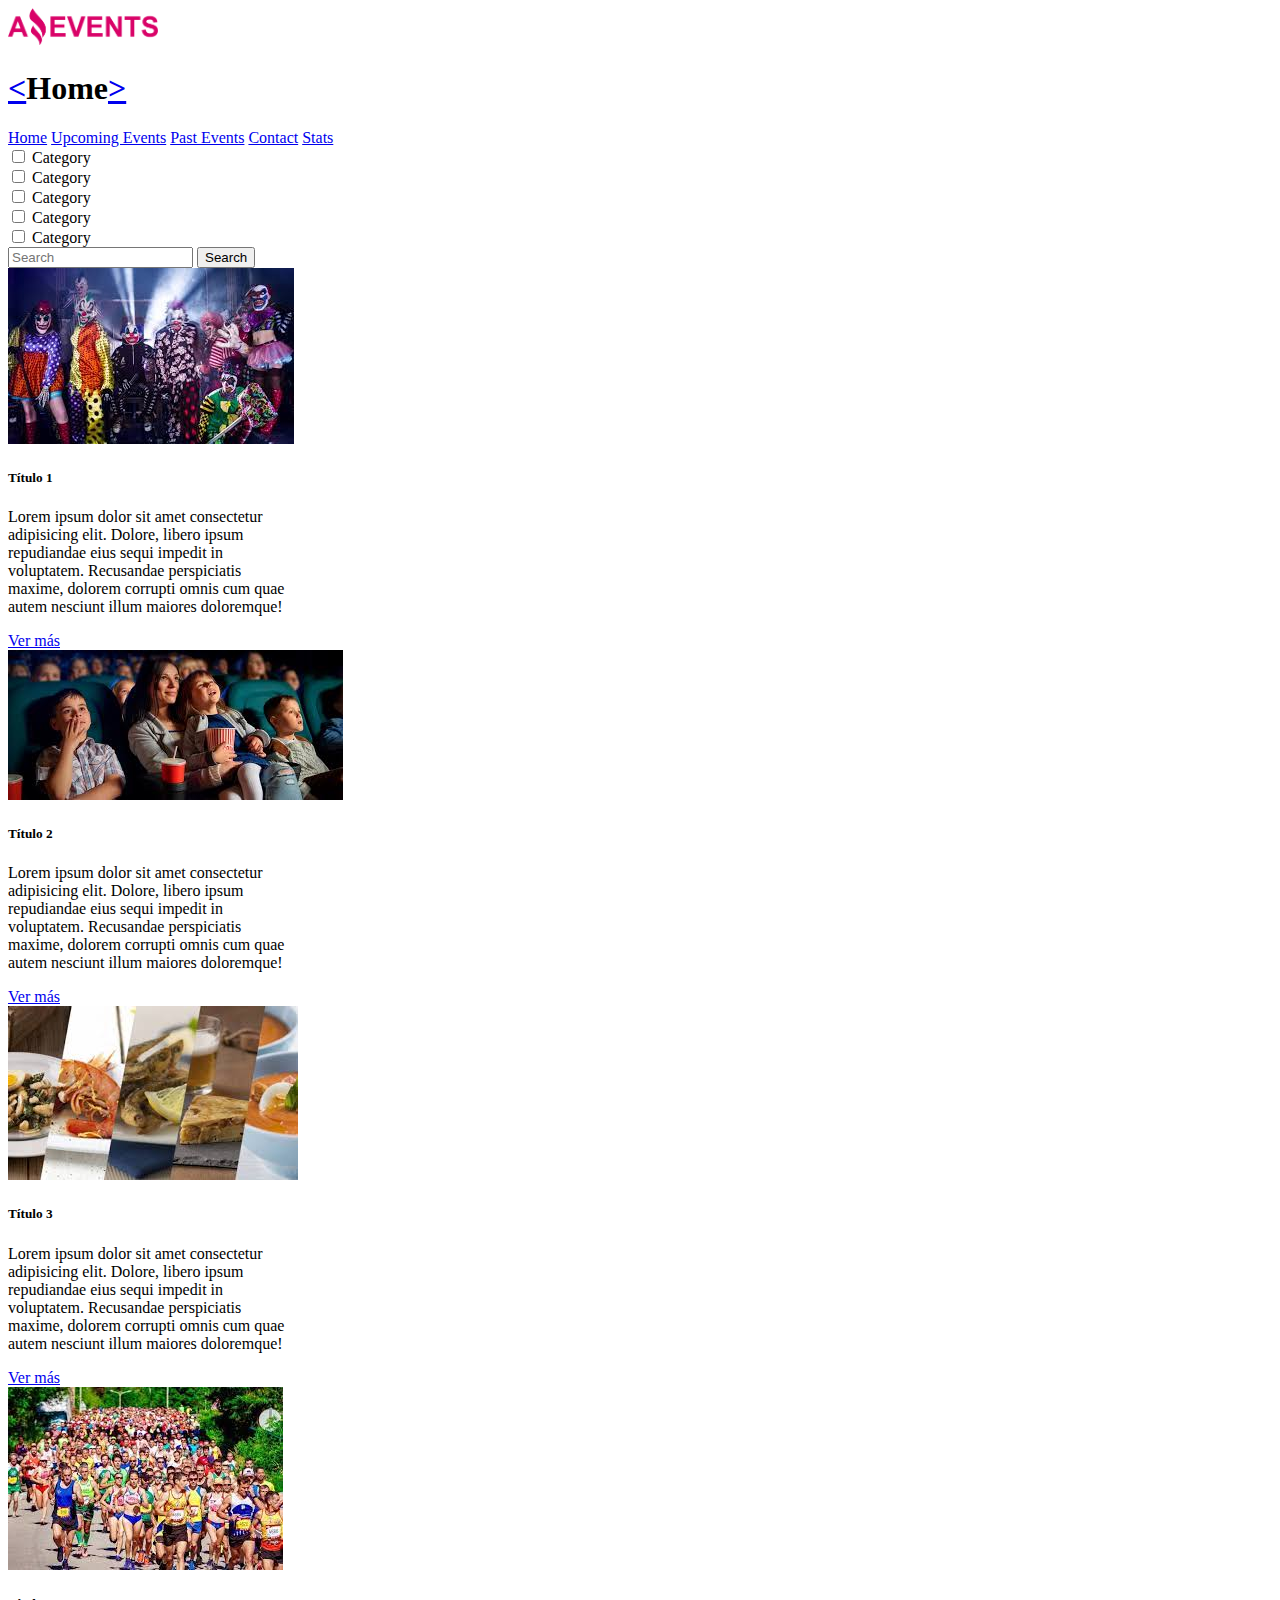
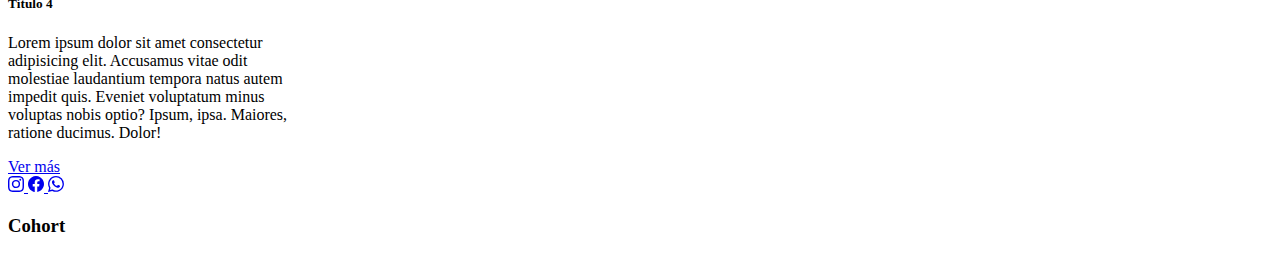
==== index.html @ cf2f1134 "task1js" ====
<!DOCTYPE html>
<html lang="en">
<head>
    <meta charset="UTF-8">
    <meta http-equiv="X-UA-Compatible" content="IE=edge">
    <meta name="viewport" content="width=device-width, initial-scale=1.0">
    <title>Document</title>
    <link href="https://cdn.jsdelivr.net/npm/bootstrap@5.3.0-alpha1/dist/css/bootstrap.min.css" rel="stylesheet" integrity="sha384-GLhlTQ8iRABdZLl6O3oVMWSktQOp6b7In1Zl3/Jr59b6EGGoI1aFkw7cmDA6j6gD" crossorigin="anonymous">
</head>
<body>
    <Header>
        <img class="logo" src="images/Logo Amazing Events.png" width="150" alt="150">
        <h1><a href="./stats.html"><</a>Home<a href="./upcoming_events.html">></a>
        </h1>
    </Header>
    <nav>
        <a href="#" class="selected">Home</a>
        <a href="./upcoming_events.html">Upcoming Events</a>
        <a href="./past_events.html">Past Events</a>
        <a href="./contact.html">Contact</a>
        <a href="./stats.html">Stats</a>
    </nav>
    
    <div class="checkboxbrowser">
        <div>
            <div class="form-check form-check-inline">
              <input class="form-check-input" type="checkbox" id="inlineCheckbox1" value="option1">
              <label class="form-check-label" for="inlineCheckbox1">Category</label>
            </div>
            <div class="form-check form-check-inline">
              <input class="form-check-input" type="checkbox" id="inlineCheckbox2" value="option2">
              <label class="form-check-label" for="inlineCheckbox2">Category</label>
            </div>
            <div class="form-check form-check-inline">
                <input class="form-check-input" type="checkbox" id="inlineCheckbox3" value="option3">
                <label class="form-check-label" for="inlineCheckbox3">Category</label>
            </div>
            <div class="form-check form-check-inline">
                <input class="form-check-input" type="checkbox" id="inlineCheckbox4" value="option4">
                <label class="form-check-label" for="inlineCheckbox4">Category</label>
            </div>
            <div class="form-check form-check-inline">
                <input class="form-check-input" type="checkbox" id="inlineCheckbox5" value="option5">
                <label class="form-check-label" for="inlineCheckbox5">Category</label>
            </div>
            <form class="d-flex" role="search">
                <input class="form-control me-2" type="search" placeholder="Search" aria-label="Search">
                <button class="btn btn-outline-success" type="submit">Search</button>
            </form>
        </div>
    </div>

    <div class="cards">
        <div class="card" style="width: 18rem;">
            <img src="./images/Costume_Party.jpg" class="card-img-top" alt="...">
            <div class="card-body">
            <h5 class="card-title">Título 1</h5>
            <p class="card-text">Lorem ipsum dolor sit amet consectetur adipisicing elit. Dolore, libero ipsum repudiandae eius sequi impedit in voluptatem. Recusandae perspiciatis maxime, dolorem corrupti omnis cum quae autem nesciunt illum maiores doloremque!</p>
            <a href="./details.html" class="btn btn-primary">Ver más</a>
        </div>

        <div class="card" style="width: 18rem;">
            <img src="./images/Cinema.jpg" class="card-img-top" alt="...">
            <div class="card-body">
            <h5 class="card-title">Título 2</h5>
            <p class="card-text">Lorem ipsum dolor sit amet consectetur adipisicing elit. Dolore, libero ipsum repudiandae eius sequi impedit in voluptatem. Recusandae perspiciatis maxime, dolorem corrupti omnis cum quae autem nesciunt illum maiores doloremque!</p>
            <a href="./details.html" class="btn btn-primary">Ver más</a>
        </div>

        <div class="card" style="width: 18rem;">
            <img src="./images/Food_Fair.jpg" class="card-img-top" alt="...">
            <div class="card-body">
            <h5 class="card-title">Título 3</h5>
            <p class="card-text">Lorem ipsum dolor sit amet consectetur adipisicing elit. Dolore, libero ipsum repudiandae eius sequi impedit in voluptatem. Recusandae perspiciatis maxime, dolorem corrupti omnis cum quae autem nesciunt illum maiores doloremque!</p>
            <a href="./details.html" class="btn btn-primary">Ver más</a>
        </div>

        <div class="card" style="width: 18rem;">
            <img src="./images/Marathon.jpg" class="card-img-top" alt="...">
            <div class="card-body">
            <h5 class="card-title">Título 4</h5>
            <p class="card-text">Lorem ipsum dolor sit amet consectetur adipisicing elit. Accusamus vitae odit molestiae laudantium tempora natus autem impedit quis. Eveniet voluptatum minus voluptas nobis optio? Ipsum, ipsa. Maiores, ratione ducimus. Dolor!</p>
            <a href="./details.html" class="btn btn-primary">Ver más</a>
        </div>
    </div>
    <script src="https://cdn.jsdelivr.net/npm/bootstrap@5.3.0-alpha1/dist/js/bootstrap.bundle.min.js" integrity="sha384-w76AqPfDkMBDXo30jS1Sgez6pr3x5MlQ1ZAGC+nuZB+EYdgRZgiwxhTBTkF7CXvN" crossorigin="anonymous"></script>
    
    <footer>
        <a href="http://instagram.com">   
            <svg xmlns="http://www.w3.org/2000/svg" width="16" height="16" fill="currentColor" class="bi bi-instagram" viewBox="0 0 16 16">
                <path d="M8 0C5.829 0 5.556.01 4.703.048 3.85.088 3.269.222 2.76.42a3.917 3.917 0 0 0-1.417.923A3.927 3.927 0 0 0 .42 2.76C.222 3.268.087 3.85.048 4.7.01 5.555 0 5.827 0 8.001c0 2.172.01 2.444.048 3.297.04.852.174 1.433.372 1.942.205.526.478.972.923 1.417.444.445.89.719 1.416.923.51.198 1.09.333 1.942.372C5.555 15.99 5.827 16 8 16s2.444-.01 3.298-.048c.851-.04 1.434-.174 1.943-.372a3.916 3.916 0 0 0 1.416-.923c.445-.445.718-.891.923-1.417.197-.509.332-1.09.372-1.942C15.99 10.445 16 10.173 16 8s-.01-2.445-.048-3.299c-.04-.851-.175-1.433-.372-1.941a3.926 3.926 0 0 0-.923-1.417A3.911 3.911 0 0 0 13.24.42c-.51-.198-1.092-.333-1.943-.372C10.443.01 10.172 0 7.998 0h.003zm-.717 1.442h.718c2.136 0 2.389.007 3.232.046.78.035 1.204.166 1.486.275.373.145.64.319.92.599.28.28.453.546.598.92.11.281.24.705.275 1.485.039.843.047 1.096.047 3.231s-.008 2.389-.047 3.232c-.035.78-.166 1.203-.275 1.485a2.47 2.47 0 0 1-.599.919c-.28.28-.546.453-.92.598-.28.11-.704.24-1.485.276-.843.038-1.096.047-3.232.047s-2.39-.009-3.233-.047c-.78-.036-1.203-.166-1.485-.276a2.478 2.478 0 0 1-.92-.598 2.48 2.48 0 0 1-.6-.92c-.109-.281-.24-.705-.275-1.485-.038-.843-.046-1.096-.046-3.233 0-2.136.008-2.388.046-3.231.036-.78.166-1.204.276-1.486.145-.373.319-.64.599-.92.28-.28.546-.453.92-.598.282-.11.705-.24 1.485-.276.738-.034 1.024-.044 2.515-.045v.002zm4.988 1.328a.96.96 0 1 0 0 1.92.96.96 0 0 0 0-1.92zm-4.27 1.122a4.109 4.109 0 1 0 0 8.217 4.109 4.109 0 0 0 0-8.217zm0 1.441a2.667 2.667 0 1 1 0 5.334 2.667 2.667 0 0 1 0-5.334z"/>
            </svg>
        </a> 

        <a href="http://facebook.com">
            <svg xmlns="http://www.w3.org/2000/svg" width="16" height="16" fill="currentColor" class="bi bi-facebook" viewBox="0 0 16 16">
                <path d="M16 8.049c0-4.446-3.582-8.05-8-8.05C3.58 0-.002 3.603-.002 8.05c0 4.017 2.926 7.347 6.75 7.951v-5.625h-2.03V8.05H6.75V6.275c0-2.017 1.195-3.131 3.022-3.131.876 0 1.791.157 1.791.157v1.98h-1.009c-.993 0-1.303.621-1.303 1.258v1.51h2.218l-.354 2.326H9.25V16c3.824-.604 6.75-3.934 6.75-7.951z"/>
            </svg>
        </a>

        <a href="http://web.whatsapp.com">    
            <svg xmlns="http://www.w3.org/2000/svg" width="16" height="16" fill="currentColor" class="bi bi-whatsapp" viewBox="0 0 16 16">
                <path d="M13.601 2.326A7.854 7.854 0 0 0 7.994 0C3.627 0 .068 3.558.064 7.926c0 1.399.366 2.76 1.057 3.965L0 16l4.204-1.102a7.933 7.933 0 0 0 3.79.965h.004c4.368 0 7.926-3.558 7.93-7.93A7.898 7.898 0 0 0 13.6 2.326zM7.994 14.521a6.573 6.573 0 0 1-3.356-.92l-.24-.144-2.494.654.666-2.433-.156-.251a6.56 6.56 0 0 1-1.007-3.505c0-3.626 2.957-6.584 6.591-6.584a6.56 6.56 0 0 1 4.66 1.931 6.557 6.557 0 0 1 1.928 4.66c-.004 3.639-2.961 6.592-6.592 6.592zm3.615-4.934c-.197-.099-1.17-.578-1.353-.646-.182-.065-.315-.099-.445.099-.133.197-.513.646-.627.775-.114.133-.232.148-.43.05-.197-.1-.836-.308-1.592-.985-.59-.525-.985-1.175-1.103-1.372-.114-.198-.011-.304.088-.403.087-.088.197-.232.296-.346.1-.114.133-.198.198-.33.065-.134.034-.248-.015-.347-.05-.099-.445-1.076-.612-1.47-.16-.389-.323-.335-.445-.34-.114-.007-.247-.007-.38-.007a.729.729 0 0 0-.529.247c-.182.198-.691.677-.691 1.654 0 .977.71 1.916.81 2.049.098.133 1.394 2.132 3.383 2.992.47.205.84.326 1.129.418.475.152.904.129 1.246.08.38-.058 1.171-.48 1.338-.943.164-.464.164-.86.114-.943-.049-.084-.182-.133-.38-.232z"/>
            </svg>
        </a>

        <h3>Cohort</h3>
    </footer>
</body>
</html>
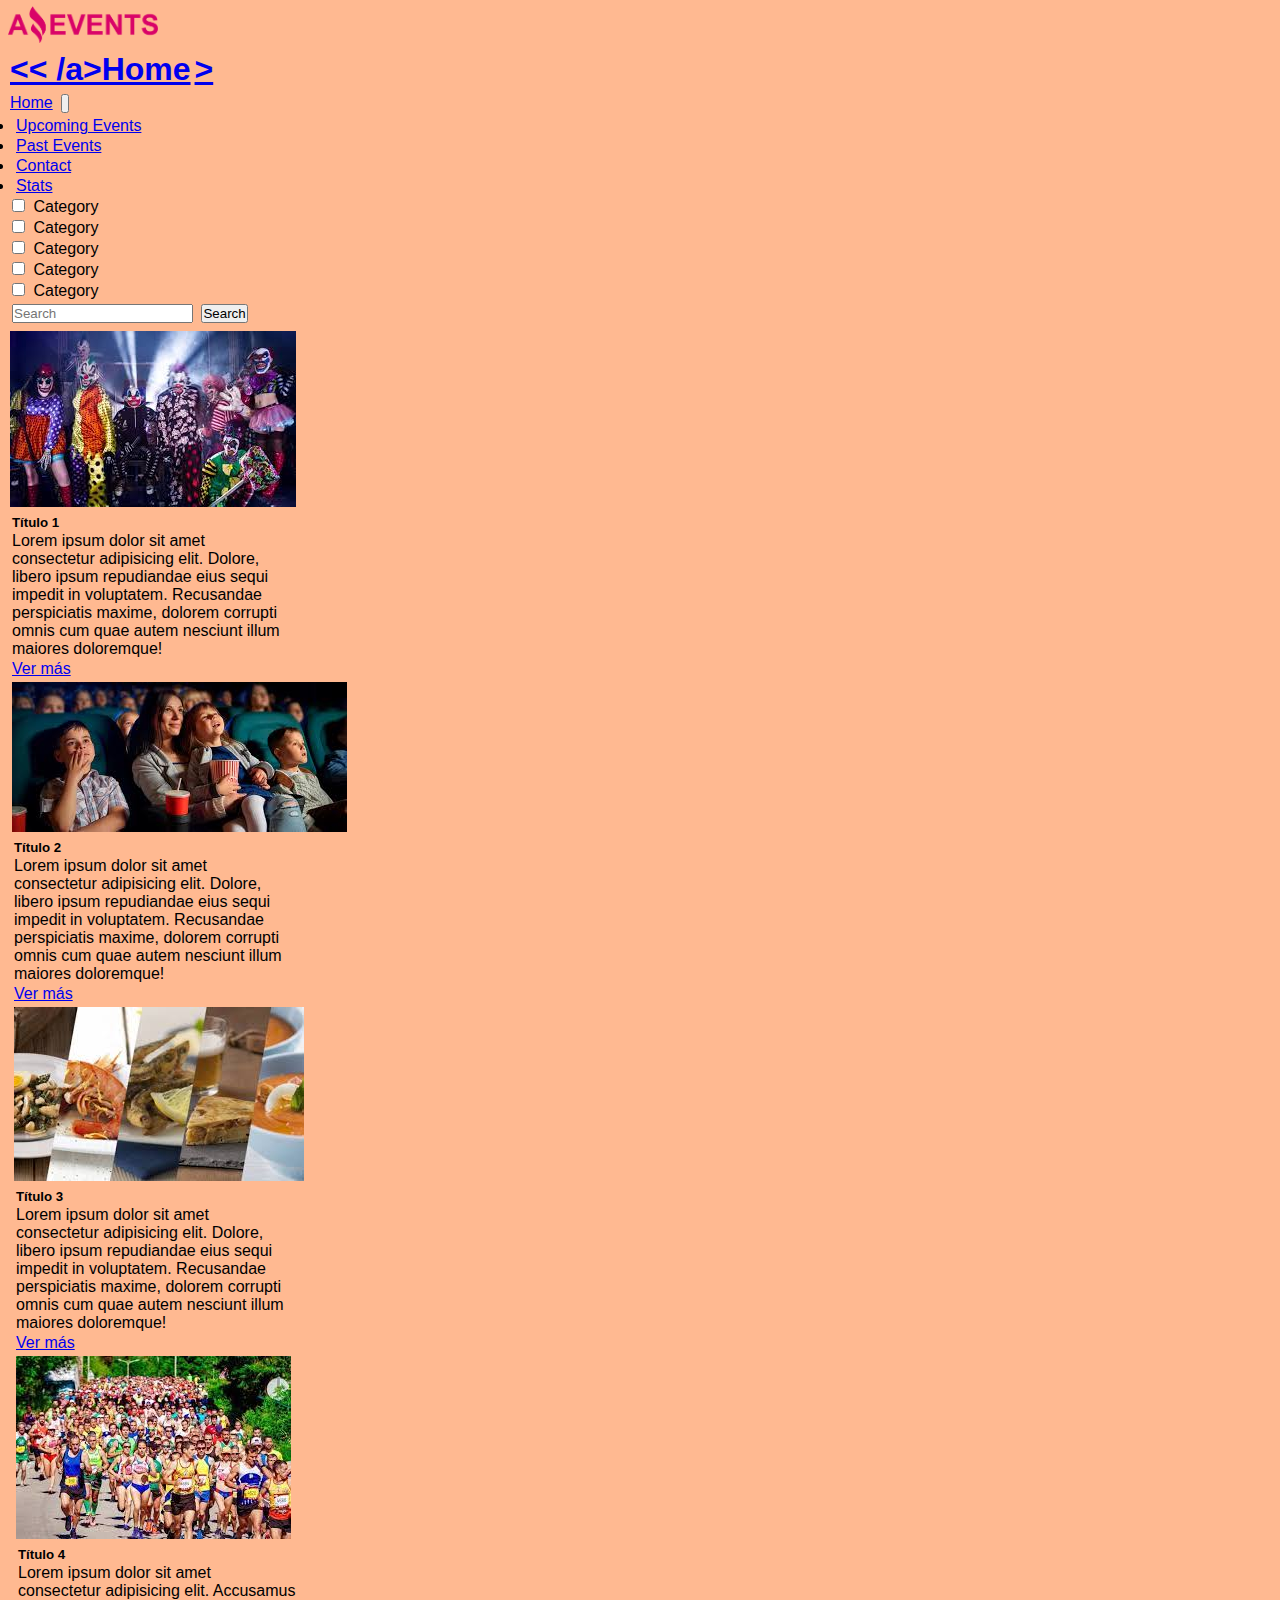
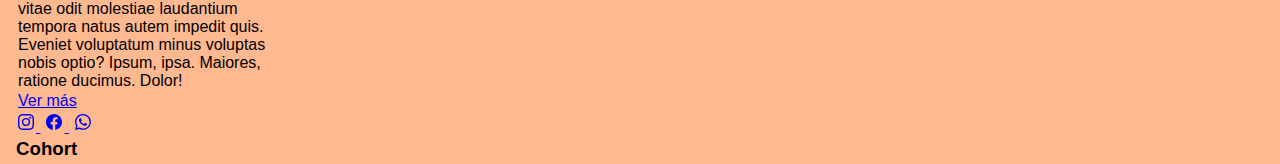
==== commit 05f5f285: "task1js" ====
--- a/index.html
+++ b/index.html
@@ -1,52 +1,80 @@
 <!DOCTYPE html>
 <html lang="en">
+
 <head>
     <meta charset="UTF-8">
     <meta http-equiv="X-UA-Compatible" content="IE=edge">
     <meta name="viewport" content="width=device-width, initial-scale=1.0">
-    <title>Document</title>
-    <link href="https://cdn.jsdelivr.net/npm/bootstrap@5.3.0-alpha1/dist/css/bootstrap.min.css" rel="stylesheet" integrity="sha384-GLhlTQ8iRABdZLl6O3oVMWSktQOp6b7In1Zl3/Jr59b6EGGoI1aFkw7cmDA6j6gD" crossorigin="anonymous">
+    <title>Task1 - JavaScript</title>
+    <link href="https://cdn.jsdelivr.net/npm/bootstrap@5.3.0-alpha1/dist/css/bootstrap.min.css" rel="stylesheet"
+        integrity="sha384-GLhlTQ8iRABdZLl6O3oVMWSktQOp6b7In1Zl3/Jr59b6EGGoI1aFkw7cmDA6j6gD" crossorigin="anonymous">
+    <link rel="stylesheet" href="./style.css">
 </head>
+
 <body>
     <Header>
         <img class="logo" src="images/Logo Amazing Events.png" width="150" alt="150">
-        <h1><a href="./stats.html"><</a>Home<a href="./upcoming_events.html">></a>
+        <h1><a href="./stats.html">
+                << /a>Home<a href="./upcoming_events.html">></a>
         </h1>
     </Header>
-    <nav>
-        <a href="#" class="selected">Home</a>
-        <a href="./upcoming_events.html">Upcoming Events</a>
-        <a href="./past_events.html">Past Events</a>
-        <a href="./contact.html">Contact</a>
-        <a href="./stats.html">Stats</a>
-    </nav>
-    
-    <div class="checkboxbrowser">
-        <div>
-            <div class="form-check form-check-inline">
-              <input class="form-check-input" type="checkbox" id="inlineCheckbox1" value="option1">
-              <label class="form-check-label" for="inlineCheckbox1">Category</label>
+
+    <div class="contenedor1">
+        <nav class="navbar navbar-expand-lg bg-body-tertiary">
+            <div class="container-fluid">
+                <a class="navbar-brand" href="#" class="selected">Home</a>
+                <button class="navbar-toggler" type="button" data-bs-toggle="collapse" data-bs-target="#navbarNav"
+                    aria-controls="navbarNav" aria-expanded="false" aria-label="Toggle navigation">
+                    <span class="navbar-toggler-icon"></span>
+                </button>
+                <div class="collapse navbar-collapse" id="navbarNav">
+                    <ul class="navbar-nav">
+                        <li class="nav-item">
+                            <a class="nav-link active" aria-current="page" href="./upcoming_events.html">Upcoming
+                                Events</a>
+                        </li>
+                        <li class="nav-item">
+                            <a class="nav-link" href="./past_events.html">Past Events</a>
+                        </li>
+                        <li class="nav-item">
+                            <a class="nav-link" href="./contact.html">Contact</a>
+                        </li>
+                        <li class="nav-item">
+                            <a class="nav-link" href="./stats.html">Stats</a>
+                        </li>
+                    </ul>
+                </div>
             </div>
-            <div class="form-check form-check-inline">
-              <input class="form-check-input" type="checkbox" id="inlineCheckbox2" value="option2">
-              <label class="form-check-label" for="inlineCheckbox2">Category</label>
+        </nav>
+
+
+        <div class="checkboxbrowser" justify-content-center>
+            <div>
+                <div class="form-check form-check-inline">
+                    <input class="form-check-input" type="checkbox" id="inlineCheckbox1" value="option1">
+                    <label class="form-check-label" for="inlineCheckbox1">Category</label>
+                </div>
+                <div class="form-check form-check-inline">
+                    <input class="form-check-input" type="checkbox" id="inlineCheckbox2" value="option2">
+                    <label class="form-check-label" for="inlineCheckbox2">Category</label>
+                </div>
+                <div class="form-check form-check-inline">
+                    <input class="form-check-input" type="checkbox" id="inlineCheckbox3" value="option3">
+                    <label class="form-check-label" for="inlineCheckbox3">Category</label>
+                </div>
+                <div class="form-check form-check-inline">
+                    <input class="form-check-input" type="checkbox" id="inlineCheckbox4" value="option4">
+                    <label class="form-check-label" for="inlineCheckbox4">Category</label>
+                </div>
+                <div class="form-check form-check-inline">
+                    <input class="form-check-input" type="checkbox" id="inlineCheckbox5" value="option5">
+                    <label class="form-check-label" for="inlineCheckbox5">Category</label>
+                </div>
+                <form class="d-flex" role="search">
+                    <input class="form-control me-2" type="search" placeholder="Search" aria-label="Search">
+                    <button class="btn btn-outline-success" type="submit">Search</button>
+                </form>
             </div>
-            <div class="form-check form-check-inline">
-                <input class="form-check-input" type="checkbox" id="inlineCheckbox3" value="option3">
-                <label class="form-check-label" for="inlineCheckbox3">Category</label>
-            </div>
-            <div class="form-check form-check-inline">
-                <input class="form-check-input" type="checkbox" id="inlineCheckbox4" value="option4">
-                <label class="form-check-label" for="inlineCheckbox4">Category</label>
-            </div>
-            <div class="form-check form-check-inline">
-                <input class="form-check-input" type="checkbox" id="inlineCheckbox5" value="option5">
-                <label class="form-check-label" for="inlineCheckbox5">Category</label>
-            </div>
-            <form class="d-flex" role="search">
-                <input class="form-control me-2" type="search" placeholder="Search" aria-label="Search">
-                <button class="btn btn-outline-success" type="submit">Search</button>
-            </form>
         </div>
     </div>
 
@@ -54,57 +82,78 @@
         <div class="card" style="width: 18rem;">
             <img src="./images/Costume_Party.jpg" class="card-img-top" alt="...">
             <div class="card-body">
-            <h5 class="card-title">Título 1</h5>
-            <p class="card-text">Lorem ipsum dolor sit amet consectetur adipisicing elit. Dolore, libero ipsum repudiandae eius sequi impedit in voluptatem. Recusandae perspiciatis maxime, dolorem corrupti omnis cum quae autem nesciunt illum maiores doloremque!</p>
-            <a href="./details.html" class="btn btn-primary">Ver más</a>
-        </div>
+                <h5 class="card-title">Título 1</h5>
+                <p class="card-text">Lorem ipsum dolor sit amet consectetur adipisicing elit. Dolore, libero ipsum
+                    repudiandae eius sequi impedit in voluptatem. Recusandae perspiciatis maxime, dolorem corrupti omnis
+                    cum quae autem nesciunt illum maiores doloremque!</p>
+                <a href="./details.html" class="btn btn-primary">Ver más</a>
+            </div>
 
-        <div class="card" style="width: 18rem;">
-            <img src="./images/Cinema.jpg" class="card-img-top" alt="...">
-            <div class="card-body">
-            <h5 class="card-title">Título 2</h5>
-            <p class="card-text">Lorem ipsum dolor sit amet consectetur adipisicing elit. Dolore, libero ipsum repudiandae eius sequi impedit in voluptatem. Recusandae perspiciatis maxime, dolorem corrupti omnis cum quae autem nesciunt illum maiores doloremque!</p>
-            <a href="./details.html" class="btn btn-primary">Ver más</a>
-        </div>
+            <div class="card" style="width: 18rem;">
+                <img src="./images/Cinema.jpg" class="card-img-top" alt="...">
+                <div class="card-body">
+                    <h5 class="card-title">Título 2</h5>
+                    <p class="card-text">Lorem ipsum dolor sit amet consectetur adipisicing elit. Dolore, libero ipsum
+                        repudiandae eius sequi impedit in voluptatem. Recusandae perspiciatis maxime, dolorem corrupti
+                        omnis cum quae autem nesciunt illum maiores doloremque!</p>
+                    <a href="./details.html" class="btn btn-primary">Ver más</a>
+                </div>
 
-        <div class="card" style="width: 18rem;">
-            <img src="./images/Food_Fair.jpg" class="card-img-top" alt="...">
-            <div class="card-body">
-            <h5 class="card-title">Título 3</h5>
-            <p class="card-text">Lorem ipsum dolor sit amet consectetur adipisicing elit. Dolore, libero ipsum repudiandae eius sequi impedit in voluptatem. Recusandae perspiciatis maxime, dolorem corrupti omnis cum quae autem nesciunt illum maiores doloremque!</p>
-            <a href="./details.html" class="btn btn-primary">Ver más</a>
-        </div>
+                <div class="card" style="width: 18rem;">
+                    <img src="./images/Food_Fair.jpg" class="card-img-top" alt="...">
+                    <div class="card-body">
+                        <h5 class="card-title">Título 3</h5>
+                        <p class="card-text">Lorem ipsum dolor sit amet consectetur adipisicing elit. Dolore, libero
+                            ipsum repudiandae eius sequi impedit in voluptatem. Recusandae perspiciatis maxime, dolorem
+                            corrupti omnis cum quae autem nesciunt illum maiores doloremque!</p>
+                        <a href="./details.html" class="btn btn-primary">Ver más</a>
+                    </div>
 
-        <div class="card" style="width: 18rem;">
-            <img src="./images/Marathon.jpg" class="card-img-top" alt="...">
-            <div class="card-body">
-            <h5 class="card-title">Título 4</h5>
-            <p class="card-text">Lorem ipsum dolor sit amet consectetur adipisicing elit. Accusamus vitae odit molestiae laudantium tempora natus autem impedit quis. Eveniet voluptatum minus voluptas nobis optio? Ipsum, ipsa. Maiores, ratione ducimus. Dolor!</p>
-            <a href="./details.html" class="btn btn-primary">Ver más</a>
-        </div>
-    </div>
-    <script src="https://cdn.jsdelivr.net/npm/bootstrap@5.3.0-alpha1/dist/js/bootstrap.bundle.min.js" integrity="sha384-w76AqPfDkMBDXo30jS1Sgez6pr3x5MlQ1ZAGC+nuZB+EYdgRZgiwxhTBTkF7CXvN" crossorigin="anonymous"></script>
-    
-    <footer>
-        <a href="http://instagram.com">   
-            <svg xmlns="http://www.w3.org/2000/svg" width="16" height="16" fill="currentColor" class="bi bi-instagram" viewBox="0 0 16 16">
-                <path d="M8 0C5.829 0 5.556.01 4.703.048 3.85.088 3.269.222 2.76.42a3.917 3.917 0 0 0-1.417.923A3.927 3.927 0 0 0 .42 2.76C.222 3.268.087 3.85.048 4.7.01 5.555 0 5.827 0 8.001c0 2.172.01 2.444.048 3.297.04.852.174 1.433.372 1.942.205.526.478.972.923 1.417.444.445.89.719 1.416.923.51.198 1.09.333 1.942.372C5.555 15.99 5.827 16 8 16s2.444-.01 3.298-.048c.851-.04 1.434-.174 1.943-.372a3.916 3.916 0 0 0 1.416-.923c.445-.445.718-.891.923-1.417.197-.509.332-1.09.372-1.942C15.99 10.445 16 10.173 16 8s-.01-2.445-.048-3.299c-.04-.851-.175-1.433-.372-1.941a3.926 3.926 0 0 0-.923-1.417A3.911 3.911 0 0 0 13.24.42c-.51-.198-1.092-.333-1.943-.372C10.443.01 10.172 0 7.998 0h.003zm-.717 1.442h.718c2.136 0 2.389.007 3.232.046.78.035 1.204.166 1.486.275.373.145.64.319.92.599.28.28.453.546.598.92.11.281.24.705.275 1.485.039.843.047 1.096.047 3.231s-.008 2.389-.047 3.232c-.035.78-.166 1.203-.275 1.485a2.47 2.47 0 0 1-.599.919c-.28.28-.546.453-.92.598-.28.11-.704.24-1.485.276-.843.038-1.096.047-3.232.047s-2.39-.009-3.233-.047c-.78-.036-1.203-.166-1.485-.276a2.478 2.478 0 0 1-.92-.598 2.48 2.48 0 0 1-.6-.92c-.109-.281-.24-.705-.275-1.485-.038-.843-.046-1.096-.046-3.233 0-2.136.008-2.388.046-3.231.036-.78.166-1.204.276-1.486.145-.373.319-.64.599-.92.28-.28.546-.453.92-.598.282-.11.705-.24 1.485-.276.738-.034 1.024-.044 2.515-.045v.002zm4.988 1.328a.96.96 0 1 0 0 1.92.96.96 0 0 0 0-1.92zm-4.27 1.122a4.109 4.109 0 1 0 0 8.217 4.109 4.109 0 0 0 0-8.217zm0 1.441a2.667 2.667 0 1 1 0 5.334 2.667 2.667 0 0 1 0-5.334z"/>
-            </svg>
-        </a> 
+                    <div class="card" style="width: 18rem;">
+                        <img src="./images/Marathon.jpg" class="card-img-top" alt="...">
+                        <div class="card-body">
+                            <h5 class="card-title">Título 4</h5>
+                            <p class="card-text">Lorem ipsum dolor sit amet consectetur adipisicing elit. Accusamus
+                                vitae odit molestiae laudantium tempora natus autem impedit quis. Eveniet voluptatum
+                                minus voluptas nobis optio? Ipsum, ipsa. Maiores, ratione ducimus. Dolor!</p>
+                            <a href="./details.html" class="btn btn-primary">Ver más</a>
+                        </div>
+                    </div>
 
-        <a href="http://facebook.com">
-            <svg xmlns="http://www.w3.org/2000/svg" width="16" height="16" fill="currentColor" class="bi bi-facebook" viewBox="0 0 16 16">
-                <path d="M16 8.049c0-4.446-3.582-8.05-8-8.05C3.58 0-.002 3.603-.002 8.05c0 4.017 2.926 7.347 6.75 7.951v-5.625h-2.03V8.05H6.75V6.275c0-2.017 1.195-3.131 3.022-3.131.876 0 1.791.157 1.791.157v1.98h-1.009c-.993 0-1.303.621-1.303 1.258v1.51h2.218l-.354 2.326H9.25V16c3.824-.604 6.75-3.934 6.75-7.951z"/>
-            </svg>
-        </a>
 
-        <a href="http://web.whatsapp.com">    
-            <svg xmlns="http://www.w3.org/2000/svg" width="16" height="16" fill="currentColor" class="bi bi-whatsapp" viewBox="0 0 16 16">
-                <path d="M13.601 2.326A7.854 7.854 0 0 0 7.994 0C3.627 0 .068 3.558.064 7.926c0 1.399.366 2.76 1.057 3.965L0 16l4.204-1.102a7.933 7.933 0 0 0 3.79.965h.004c4.368 0 7.926-3.558 7.93-7.93A7.898 7.898 0 0 0 13.6 2.326zM7.994 14.521a6.573 6.573 0 0 1-3.356-.92l-.24-.144-2.494.654.666-2.433-.156-.251a6.56 6.56 0 0 1-1.007-3.505c0-3.626 2.957-6.584 6.591-6.584a6.56 6.56 0 0 1 4.66 1.931 6.557 6.557 0 0 1 1.928 4.66c-.004 3.639-2.961 6.592-6.592 6.592zm3.615-4.934c-.197-.099-1.17-.578-1.353-.646-.182-.065-.315-.099-.445.099-.133.197-.513.646-.627.775-.114.133-.232.148-.43.05-.197-.1-.836-.308-1.592-.985-.59-.525-.985-1.175-1.103-1.372-.114-.198-.011-.304.088-.403.087-.088.197-.232.296-.346.1-.114.133-.198.198-.33.065-.134.034-.248-.015-.347-.05-.099-.445-1.076-.612-1.47-.16-.389-.323-.335-.445-.34-.114-.007-.247-.007-.38-.007a.729.729 0 0 0-.529.247c-.182.198-.691.677-.691 1.654 0 .977.71 1.916.81 2.049.098.133 1.394 2.132 3.383 2.992.47.205.84.326 1.129.418.475.152.904.129 1.246.08.38-.058 1.171-.48 1.338-.943.164-.464.164-.86.114-.943-.049-.084-.182-.133-.38-.232z"/>
-            </svg>
-        </a>
 
-        <h3>Cohort</h3>
-    </footer>
+
+                    <script src="https://cdn.jsdelivr.net/npm/bootstrap@5.3.0-alpha1/dist/js/bootstrap.bundle.min.js"
+                        integrity="sha384-w76AqPfDkMBDXo30jS1Sgez6pr3x5MlQ1ZAGC+nuZB+EYdgRZgiwxhTBTkF7CXvN"
+                        crossorigin="anonymous"></script>
+                    <!-- Footer -->
+                    <footer>
+                        <a href="http://instagram.com">
+                            <svg xmlns="http://www.w3.org/2000/svg" width="16" height="16" fill="currentColor"
+                                class="bi bi-instagram" viewBox="0 0 16 16">
+                                <path
+                                    d="M8 0C5.829 0 5.556.01 4.703.048 3.85.088 3.269.222 2.76.42a3.917 3.917 0 0 0-1.417.923A3.927 3.927 0 0 0 .42 2.76C.222 3.268.087 3.85.048 4.7.01 5.555 0 5.827 0 8.001c0 2.172.01 2.444.048 3.297.04.852.174 1.433.372 1.942.205.526.478.972.923 1.417.444.445.89.719 1.416.923.51.198 1.09.333 1.942.372C5.555 15.99 5.827 16 8 16s2.444-.01 3.298-.048c.851-.04 1.434-.174 1.943-.372a3.916 3.916 0 0 0 1.416-.923c.445-.445.718-.891.923-1.417.197-.509.332-1.09.372-1.942C15.99 10.445 16 10.173 16 8s-.01-2.445-.048-3.299c-.04-.851-.175-1.433-.372-1.941a3.926 3.926 0 0 0-.923-1.417A3.911 3.911 0 0 0 13.24.42c-.51-.198-1.092-.333-1.943-.372C10.443.01 10.172 0 7.998 0h.003zm-.717 1.442h.718c2.136 0 2.389.007 3.232.046.78.035 1.204.166 1.486.275.373.145.64.319.92.599.28.28.453.546.598.92.11.281.24.705.275 1.485.039.843.047 1.096.047 3.231s-.008 2.389-.047 3.232c-.035.78-.166 1.203-.275 1.485a2.47 2.47 0 0 1-.599.919c-.28.28-.546.453-.92.598-.28.11-.704.24-1.485.276-.843.038-1.096.047-3.232.047s-2.39-.009-3.233-.047c-.78-.036-1.203-.166-1.485-.276a2.478 2.478 0 0 1-.92-.598 2.48 2.48 0 0 1-.6-.92c-.109-.281-.24-.705-.275-1.485-.038-.843-.046-1.096-.046-3.233 0-2.136.008-2.388.046-3.231.036-.78.166-1.204.276-1.486.145-.373.319-.64.599-.92.28-.28.546-.453.92-.598.282-.11.705-.24 1.485-.276.738-.034 1.024-.044 2.515-.045v.002zm4.988 1.328a.96.96 0 1 0 0 1.92.96.96 0 0 0 0-1.92zm-4.27 1.122a4.109 4.109 0 1 0 0 8.217 4.109 4.109 0 0 0 0-8.217zm0 1.441a2.667 2.667 0 1 1 0 5.334 2.667 2.667 0 0 1 0-5.334z" />
+                            </svg>
+                        </a>
+
+                        <a href="http://facebook.com">
+                            <svg xmlns="http://www.w3.org/2000/svg" width="16" height="16" fill="currentColor"
+                                class="bi bi-facebook" viewBox="0 0 16 16">
+                                <path
+                                    d="M16 8.049c0-4.446-3.582-8.05-8-8.05C3.58 0-.002 3.603-.002 8.05c0 4.017 2.926 7.347 6.75 7.951v-5.625h-2.03V8.05H6.75V6.275c0-2.017 1.195-3.131 3.022-3.131.876 0 1.791.157 1.791.157v1.98h-1.009c-.993 0-1.303.621-1.303 1.258v1.51h2.218l-.354 2.326H9.25V16c3.824-.604 6.75-3.934 6.75-7.951z" />
+                            </svg>
+                        </a>
+
+                        <a href="http://web.whatsapp.com">
+                            <svg xmlns="http://www.w3.org/2000/svg" width="16" height="16" fill="currentColor"
+                                class="bi bi-whatsapp" viewBox="0 0 16 16">
+                                <path
+                                    d="M13.601 2.326A7.854 7.854 0 0 0 7.994 0C3.627 0 .068 3.558.064 7.926c0 1.399.366 2.76 1.057 3.965L0 16l4.204-1.102a7.933 7.933 0 0 0 3.79.965h.004c4.368 0 7.926-3.558 7.93-7.93A7.898 7.898 0 0 0 13.6 2.326zM7.994 14.521a6.573 6.573 0 0 1-3.356-.92l-.24-.144-2.494.654.666-2.433-.156-.251a6.56 6.56 0 0 1-1.007-3.505c0-3.626 2.957-6.584 6.591-6.584a6.56 6.56 0 0 1 4.66 1.931 6.557 6.557 0 0 1 1.928 4.66c-.004 3.639-2.961 6.592-6.592 6.592zm3.615-4.934c-.197-.099-1.17-.578-1.353-.646-.182-.065-.315-.099-.445.099-.133.197-.513.646-.627.775-.114.133-.232.148-.43.05-.197-.1-.836-.308-1.592-.985-.59-.525-.985-1.175-1.103-1.372-.114-.198-.011-.304.088-.403.087-.088.197-.232.296-.346.1-.114.133-.198.198-.33.065-.134.034-.248-.015-.347-.05-.099-.445-1.076-.612-1.47-.16-.389-.323-.335-.445-.34-.114-.007-.247-.007-.38-.007a.729.729 0 0 0-.529.247c-.182.198-.691.677-.691 1.654 0 .977.71 1.916.81 2.049.098.133 1.394 2.132 3.383 2.992.47.205.84.326 1.129.418.475.152.904.129 1.246.08.38-.058 1.171-.48 1.338-.943.164-.464.164-.86.114-.943-.049-.084-.182-.133-.38-.232z" />
+                            </svg>
+                        </a>
+
+                        <h3>Cohort</h3>
+                    </footer>
 </body>
+
 </html>--- a/style.css
+++ b/style.css
@@ -0,0 +1,33 @@
+*{
+    box-sizing: border-box;
+    padding: 0px;
+    margin: 2px;
+    font-family:Verdana, Geneva, Tahoma, sans-serif;
+}
+
+body{
+    background-color: rgb(255, 185, 145);
+}
+
+/* nav{
+    justify-content: flex-end;    
+} */
+
+/* .checkboxbrowser{
+    justify-content: flex-end;
+} */
+
+/* nav, .checkboxbrowser {
+    display: table-row;
+    al
+} */
+
+.contenedor1{
+    display: table-row;
+    align-content: flex-start;
+}
+
+.container-text-center{
+    display: inline-flexbox;
+    justify-content:space-around
+}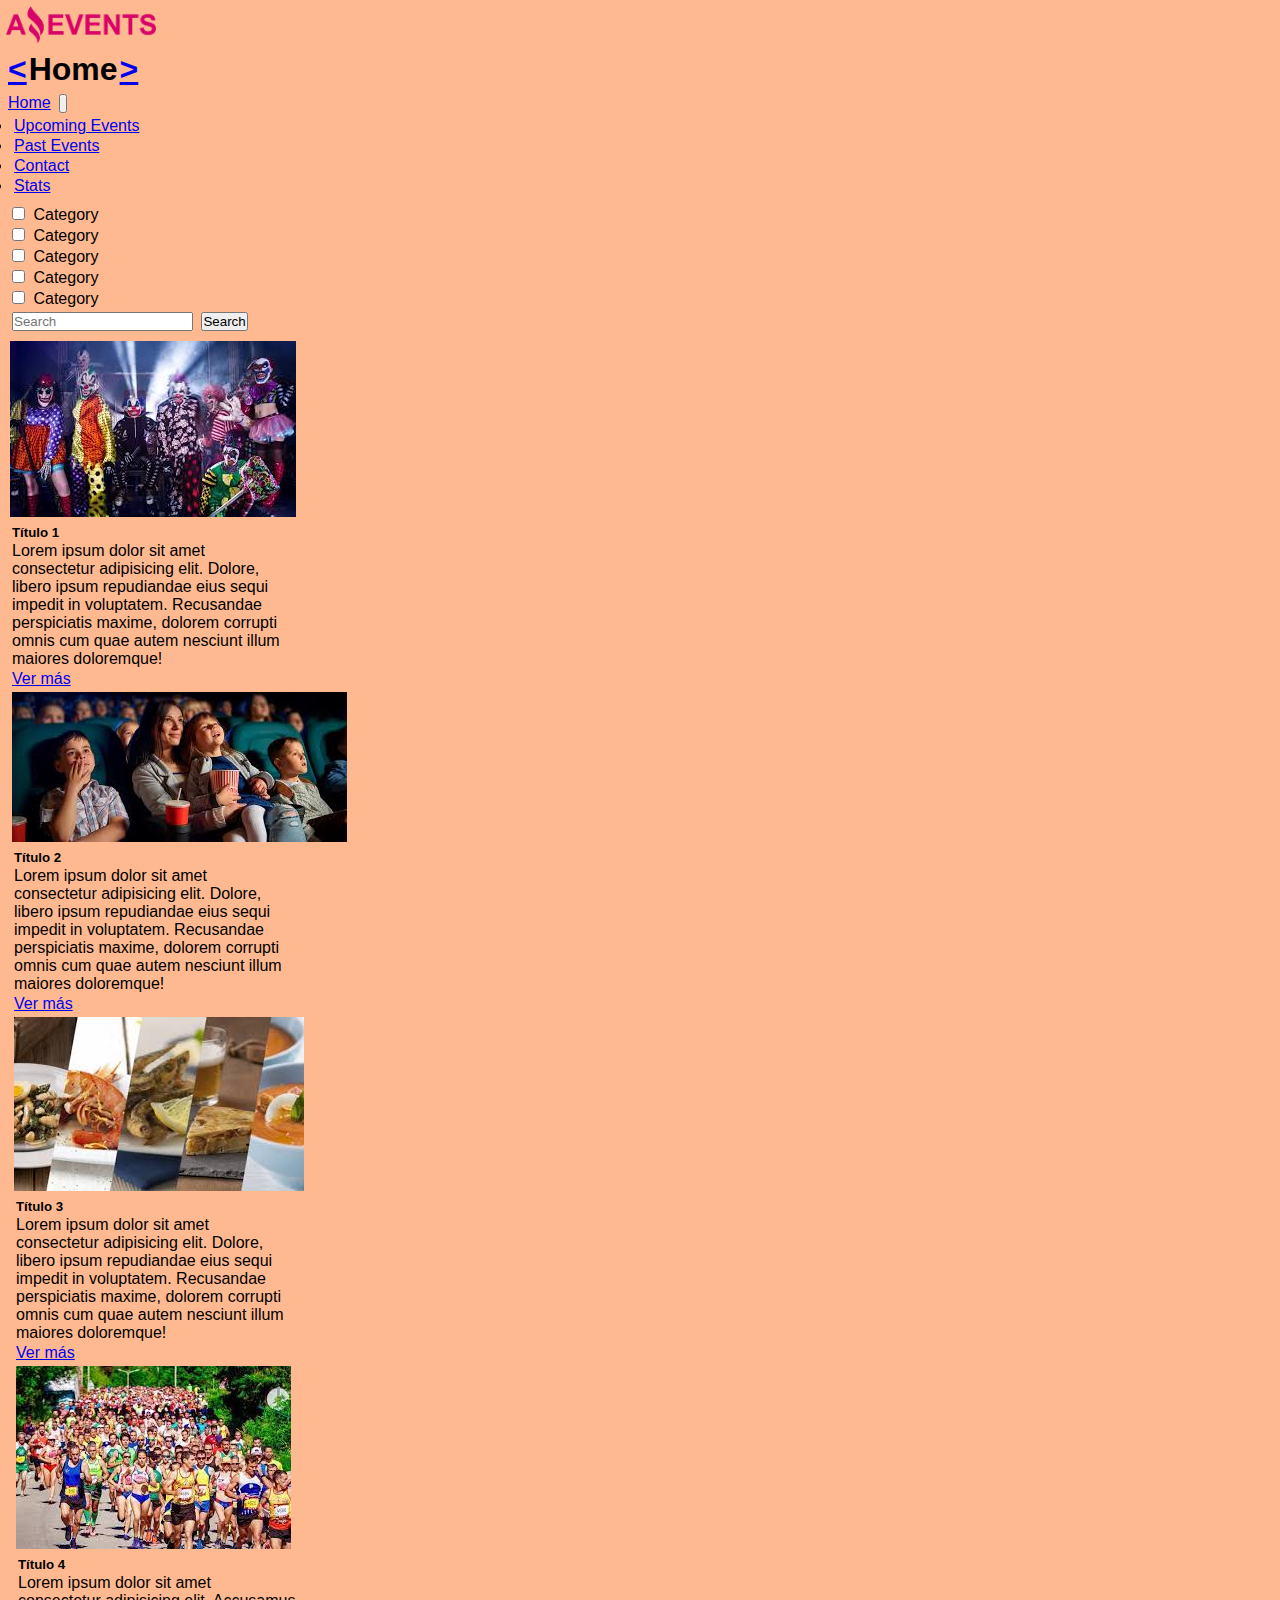
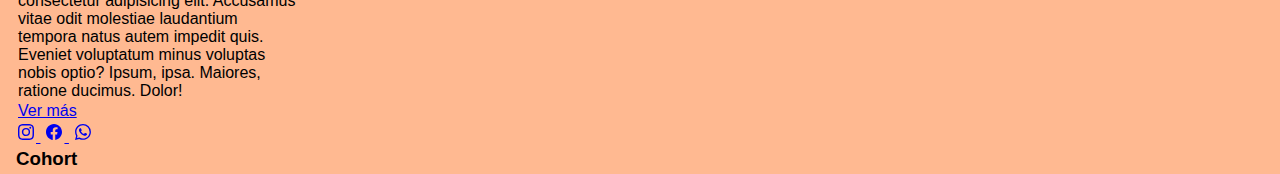
==== commit 2d50cdc1: "task01js" ====
--- a/index.html
+++ b/index.html
@@ -6,6 +6,7 @@
     <meta http-equiv="X-UA-Compatible" content="IE=edge">
     <meta name="viewport" content="width=device-width, initial-scale=1.0">
     <title>Task1 - JavaScript</title>
+    <link rel="icon" href="./images/favicon.ico">
     <link href="https://cdn.jsdelivr.net/npm/bootstrap@5.3.0-alpha1/dist/css/bootstrap.min.css" rel="stylesheet"
         integrity="sha384-GLhlTQ8iRABdZLl6O3oVMWSktQOp6b7In1Zl3/Jr59b6EGGoI1aFkw7cmDA6j6gD" crossorigin="anonymous">
     <link rel="stylesheet" href="./style.css">
@@ -14,12 +15,11 @@
 <body>
     <Header>
         <img class="logo" src="images/Logo Amazing Events.png" width="150" alt="150">
-        <h1><a href="./stats.html">
-                << /a>Home<a href="./upcoming_events.html">></a>
+        <h1><a href="./stats.html"><</a>Home<a href="./upcoming_events.html">></a>
         </h1>
     </Header>
 
-    <div class="contenedor1">
+    
         <nav class="navbar navbar-expand-lg bg-body-tertiary">
             <div class="container-fluid">
                 <a class="navbar-brand" href="#" class="selected">Home</a>
@@ -47,9 +47,9 @@
             </div>
         </nav>
 
-
-        <div class="checkboxbrowser" justify-content-center>
-            <div>
+    <div class="contenedor1">
+        <div class="checkboxbrowser">
+            <div class="checkbox">
                 <div class="form-check form-check-inline">
                     <input class="form-check-input" type="checkbox" id="inlineCheckbox1" value="option1">
                     <label class="form-check-label" for="inlineCheckbox1">Category</label>
@@ -76,7 +76,7 @@
                 </form>
             </div>
         </div>
-    </div>
+    
 
     <div class="cards">
         <div class="card" style="width: 18rem;">
--- a/style.css
+++ b/style.css
@@ -7,27 +7,23 @@
 
 body{
     background-color: rgb(255, 185, 145);
+    margin: 0;
+    padding: o;
 }
 
-/* nav{
-    justify-content: flex-end;    
-} */
-
-/* .checkboxbrowser{
-    justify-content: flex-end;
-} */
-
-/* nav, .checkboxbrowser {
-    display: table-row;
-    al
-} */
-
-.contenedor1{
-    display: table-row;
-    align-content: flex-start;
+.checkboxbrowser{
+    display: flex;
 }
 
-.container-text-center{
-    display: inline-flexbox;
-    justify-content:space-around
+.checkbox{
+    flex: auto;
+}
+
+nav{
+    display: flex;
+    flex-direction:column ;
+}
+
+header{
+    justify-content: space-evenly;
 }